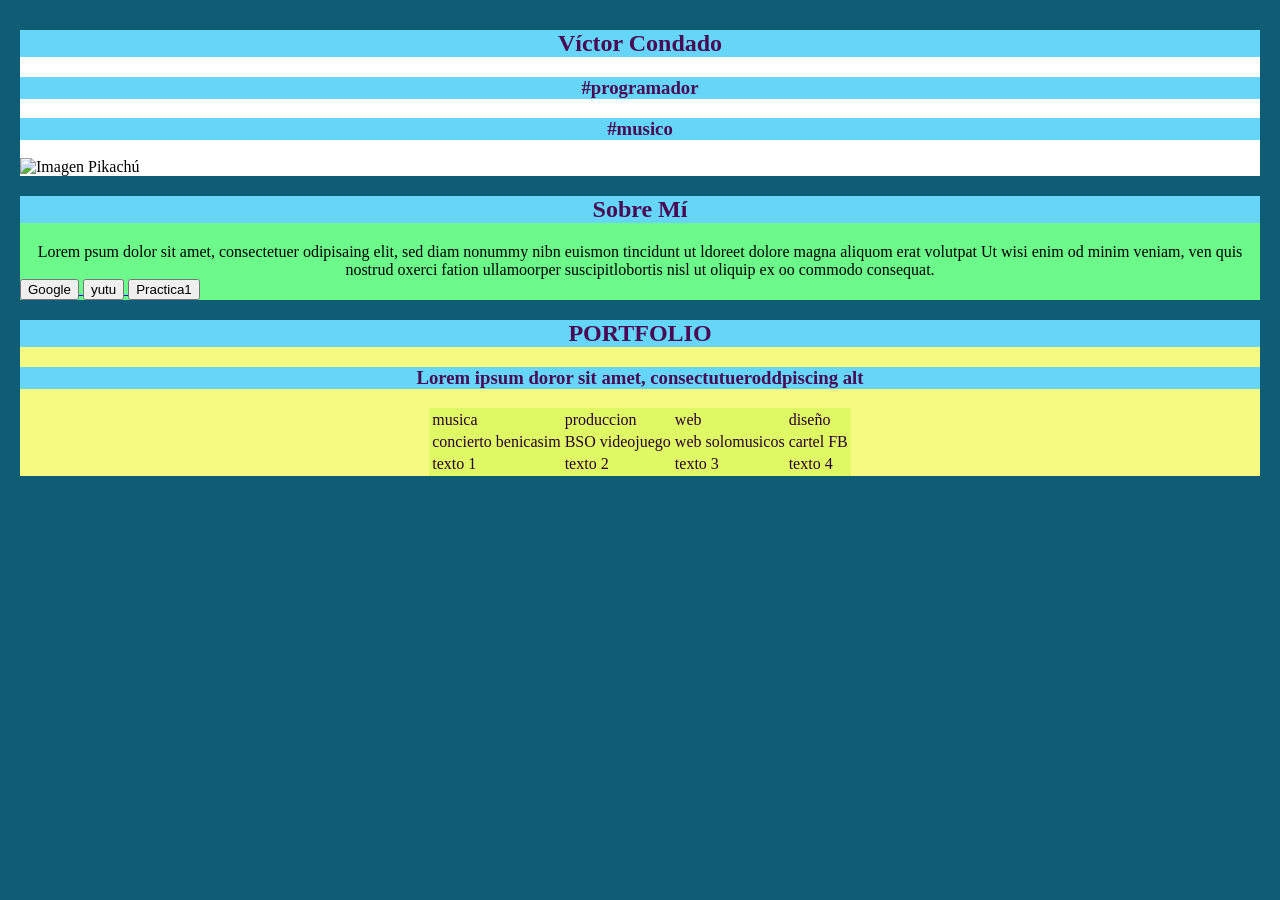
==== index.html @ 142db229 "Add files via upload" ====
<!DOCTYPE html> <!-- esta linea siempre se pone -->
<!-- Ctrl + s para guardar -->
<!-- <hx> es para titulos 
     <p> es para parrafos -->
<!-- <tabla> para hacer una tabla
     tr para las filas
     th Para la cabecera
     td Para las columnas -->
<html Lang="es"> 

    <head> <!-- links referencias e imagenes que no se ven -->
        <title>CURRICULUM_Víctor_Condado</title>
        <meta charset="utf-8">
        <link rel="stylesheet" href="estilos.css"> <!-- enlaza al archivo .css-->
    </head>
    
    <body> <!-- cosas que sí se ven -->
        
        <div id="N">
        <h2>Víctor Condado</h2>
        <h3>#programador</h3>
        <h3>#musico</h3>
        <img src="Imagenes/Pikachu.png" alt="Imagen Pikachú" height="200" width="400">
        <!-- poner una imagen, si pones height y width la imagen se deforma, si solo se usa uno no -->
        </div>
        <div id="S">
        <h2>Sobre Mí</h2>
        <p>Lorem psum dolor sit amet, consectetuer odipisaing elit, sed diam nonummy nibn euismon
            tincidunt ut ldoreet dolore magna aliquom erat volutpat Ut wisi enim od minim veniam, ven quis
            nostrud oxerci fation ullamoorper suscipitlobortis nisl ut oliquip ex oo commodo consequat.</p>
            <a href="https://www.google.com/" target="_blank"> 
            <button> Google </button>
            </a>
            <a href="https://www.youtube.com/" target="_blank"> 
            <button> yutu </button>
            </a>
            <!-- abrir una pagina web -->
            <a href="practica1.html" target="_blank">
            <button> Practica1 </button>
            </a>
            <!-- abrir un archivo -->
        </div>
   
        <div id="P">
            <h2>PORTFOLIO</h2>
            <h3>Lorem ipsum doror sit amet, consectutueroddpiscing alt</h3>
            <table>
                <tr>
                   <td>musica</td>
                   <td>produccion</td>
                   <td>web</td>
                   <td>diseño</td>
                </tr>
                <tr>
                    <td>concierto benicasim</td>
                    <td>BSO videojuego</td>
                    <td>web solomusicos</td>
                    <td>cartel FB</td>
                </tr>
                 <tr>
                    <td>texto 1 </td>
                    <td>texto 2 </td>
                    <td>texto 3 </td>
                    <td>texto 4 </td>
                </tr>
            </table>
        </div>
    </body>
</html>
---- estilos.css ----
body{
    font-family:Cambria, Cochin, Georgia, Times, 'Times New Roman', serif;
    /* tipo de letra */
    font-size: 16px;
    /* tamaño de letra */
    margin:5px 15px 5px 15px;
    /* margenes de la hoja */
    padding: 5px; 
    /* distancia entre texto y borde */
    background-color: #0f5d75;

}

h1,h2,h3,h4,h5,h6 {
    color: #4a0955; /* color del texto seleccionado seleccionado */
    font-weight: bold; /* negrita */
    text-align: center; /* alineacion del texto */
    background-color: #65d6f8; /* color de fondo */
    
}

table {
    margin: auto;
    color:#2b0131;
    background-color: #def964;
}
p {
    margin: auto;
    text-align: center;
}
#header, #footer {
    background-color: #a42b70
}
#N{
    background-color: white;
}
#S{
    background-color: #6cfa8b;
}
#P {
    background-color: #f6fa80;
}
#footer {
    text-align: right;

}
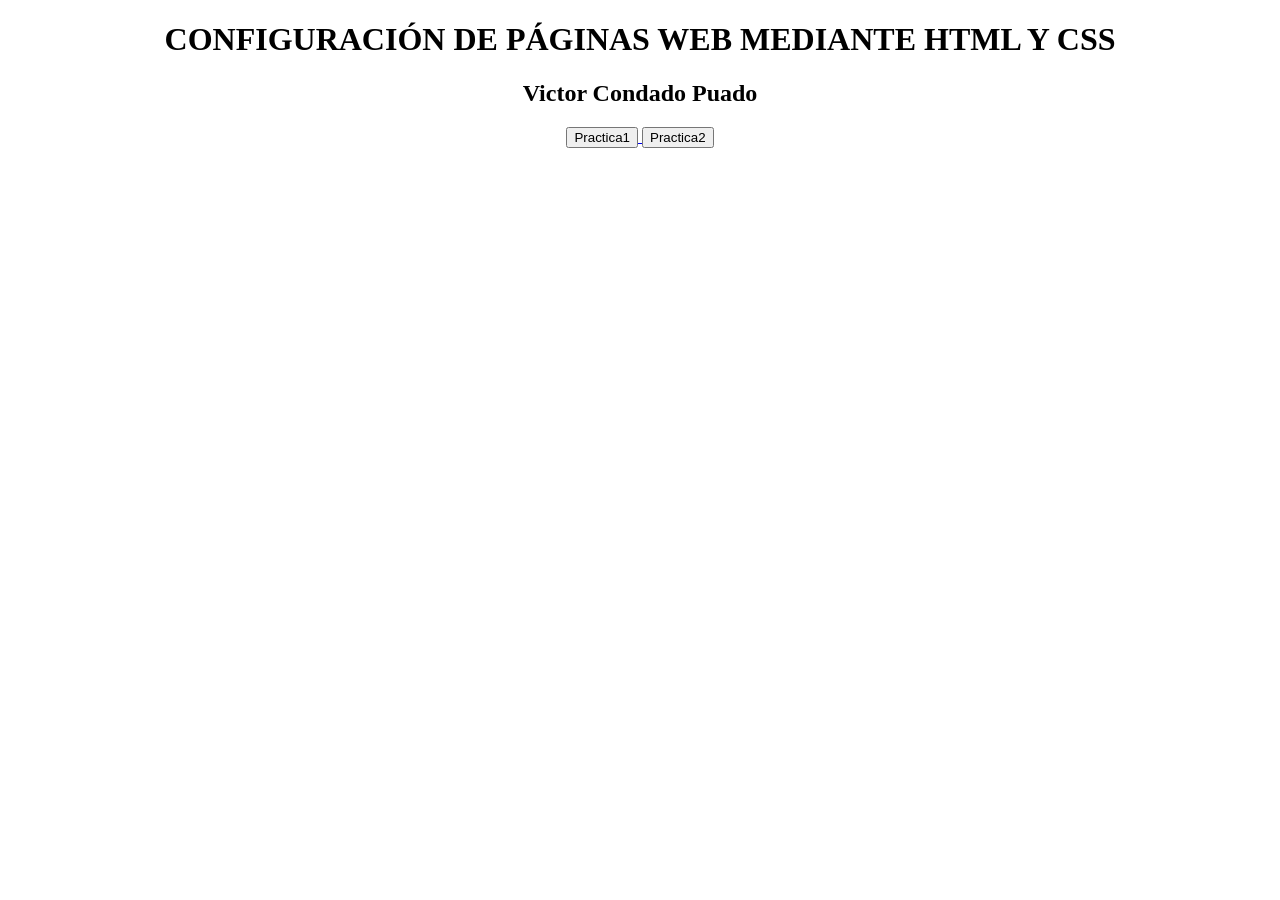
==== commit e614c9ba: "Add files via upload" ====
--- a/index.html
+++ b/index.html
@@ -1,69 +1,27 @@
-<!DOCTYPE html> <!-- esta linea siempre se pone -->
-<!-- Ctrl + s para guardar -->
-<!-- <hx> es para titulos 
-     <p> es para parrafos -->
-<!-- <tabla> para hacer una tabla
-     tr para las filas
-     th Para la cabecera
-     td Para las columnas -->
+<!DOCTYPE html>
 <html Lang="es"> 
 
-    <head> <!-- links referencias e imagenes que no se ven -->
-        <title>CURRICULUM_Víctor_Condado</title>
+    <head> 
+        <title>INDEX</title>
         <meta charset="utf-8">
-        <link rel="stylesheet" href="estilos.css"> <!-- enlaza al archivo .css-->
+        <link rel="stylesheet" href="estilos.css">
     </head>
     
-    <body> <!-- cosas que sí se ven -->
-        
-        <div id="N">
-        <h2>Víctor Condado</h2>
-        <h3>#programador</h3>
-        <h3>#musico</h3>
-        <img src="Imagenes/Pikachu.png" alt="Imagen Pikachú" height="200" width="400">
-        <!-- poner una imagen, si pones height y width la imagen se deforma, si solo se usa uno no -->
+    <body> 
+        <div>
+        <h1> CONFIGURACIÓN DE PÁGINAS WEB MEDIANTE HTML Y CSS </h1>
+        <h2> Victor Condado Puado </h2> 
+        <a href="practica1.html" target="_blank">
+            <button> Practica1 </button>
+        </a>  
+        <a href="practica2.html" target="_blank">
+            <button> Practica2 </button>
+            </a>
         </div>
-        <div id="S">
-        <h2>Sobre Mí</h2>
-        <p>Lorem psum dolor sit amet, consectetuer odipisaing elit, sed diam nonummy nibn euismon
-            tincidunt ut ldoreet dolore magna aliquom erat volutpat Ut wisi enim od minim veniam, ven quis
-            nostrud oxerci fation ullamoorper suscipitlobortis nisl ut oliquip ex oo commodo consequat.</p>
-            <a href="https://www.google.com/" target="_blank"> 
-            <button> Google </button>
-            </a>
-            <a href="https://www.youtube.com/" target="_blank"> 
-            <button> yutu </button>
-            </a>
-            <!-- abrir una pagina web -->
-            <a href="practica1.html" target="_blank">
-            <button> Practica1 </button>
-            </a>
-            <!-- abrir un archivo -->
-        </div>
-   
-        <div id="P">
-            <h2>PORTFOLIO</h2>
-            <h3>Lorem ipsum doror sit amet, consectutueroddpiscing alt</h3>
-            <table>
-                <tr>
-                   <td>musica</td>
-                   <td>produccion</td>
-                   <td>web</td>
-                   <td>diseño</td>
-                </tr>
-                <tr>
-                    <td>concierto benicasim</td>
-                    <td>BSO videojuego</td>
-                    <td>web solomusicos</td>
-                    <td>cartel FB</td>
-                </tr>
-                 <tr>
-                    <td>texto 1 </td>
-                    <td>texto 2 </td>
-                    <td>texto 3 </td>
-                    <td>texto 4 </td>
-                </tr>
-            </table>
-        </div>
+       
     </body>
 </html>
+
+<!-- practica 1 -> 10%
+     practica 2 -> 20%
+     exmen -> 70% -->
--- a/estilos.css
+++ b/estilos.css
@@ -1,47 +1,6 @@
-
 body{
-    font-family:Cambria, Cochin, Georgia, Times, 'Times New Roman', serif;
-    /* tipo de letra */
-    font-size: 16px;
-    /* tamaño de letra */
-    margin:5px 15px 5px 15px;
-    /* margenes de la hoja */
-    padding: 5px; 
-    /* distancia entre texto y borde */
-    background-color: #0f5d75;
+    margin: center;
+    text-align: center;
+    background-color: white;
 
 }
-
-h1,h2,h3,h4,h5,h6 {
-    color: #4a0955; /* color del texto seleccionado seleccionado */
-    font-weight: bold; /* negrita */
-    text-align: center; /* alineacion del texto */
-    background-color: #65d6f8; /* color de fondo */
-    
-}
-
-table {
-    margin: auto;
-    color:#2b0131;
-    background-color: #def964;
-}
-p {
-    margin: auto;
-    text-align: center;
-}
-#header, #footer {
-    background-color: #a42b70
-}
-#N{
-    background-color: white;
-}
-#S{
-    background-color: #6cfa8b;
-}
-#P {
-    background-color: #f6fa80;
-}
-#footer {
-    text-align: right;
-
-}
